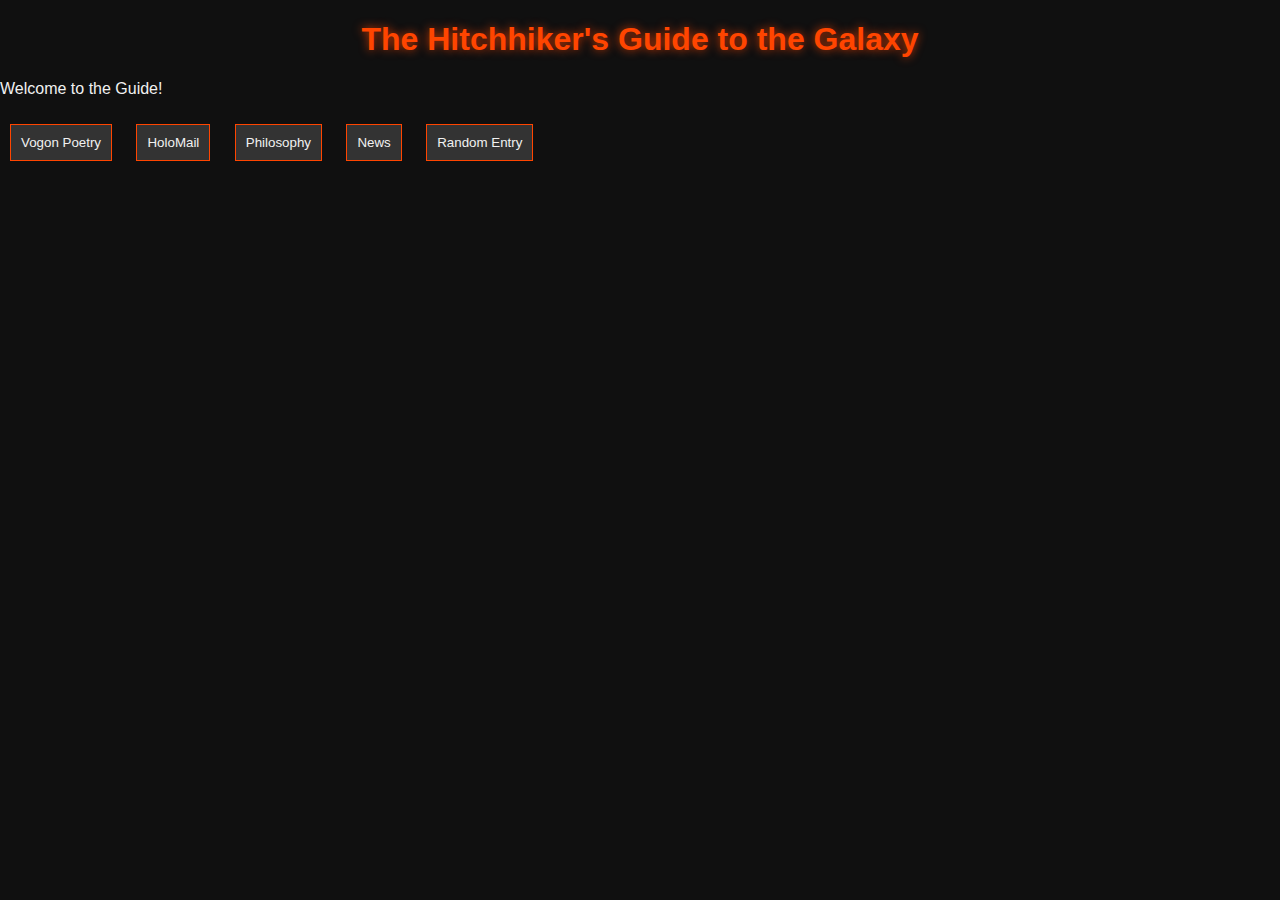
==== index.html @ 9d6d966c "Add files via upload" ====
<!DOCTYPE html>
<html lang="en">
<head>
    <meta charset="UTF-8">
    <meta name="viewport" content="width=device-width, initial-scale=1.0">
    <title>The Hitchhiker's Guide to the Galaxy</title>
    <link rel="stylesheet" href="style.css">
</head>
<body>
    <header>
        <h1>The Hitchhiker's Guide to the Galaxy</h1>
        <p id="guideIntro">Welcome to the Guide!</p>
    </header>
    <div id="entries">
        <button id="vogonPoetry">Vogon Poetry</button>
        <button id="holomail">HoloMail</button>
        <button id="philosophy">Philosophy</button>
        <button id="news">News</button>
        <button id="randomEntry">Random Entry</button>
    </div>
    <div id="entryContent"></div>
    <script src="script.js"></script>
</body>
</html>
---- style.css ----
body {
    font-family: 'Arial', sans-serif;
    background-color: #101010;
    color: #f1f1f1;
    margin: 0;
    padding: 0;
}

h1 {
    text-align: center;
    color: #ff4500;
    text-shadow: 0 0 10px rgba(255, 69, 0, 0.8);
}

button {
    background-color: #333;
    color: #f1f1f1;
    border: 1px solid #ff4500;
    padding: 10px;
    margin: 10px;
    cursor: pointer;
}

button:hover {
    background-color: #ff4500;
}

#entryContent {
    padding: 20px;
}

.lightMode {
    color: #ff4500;
}

.darkMode {
    color: #00ff00;
}
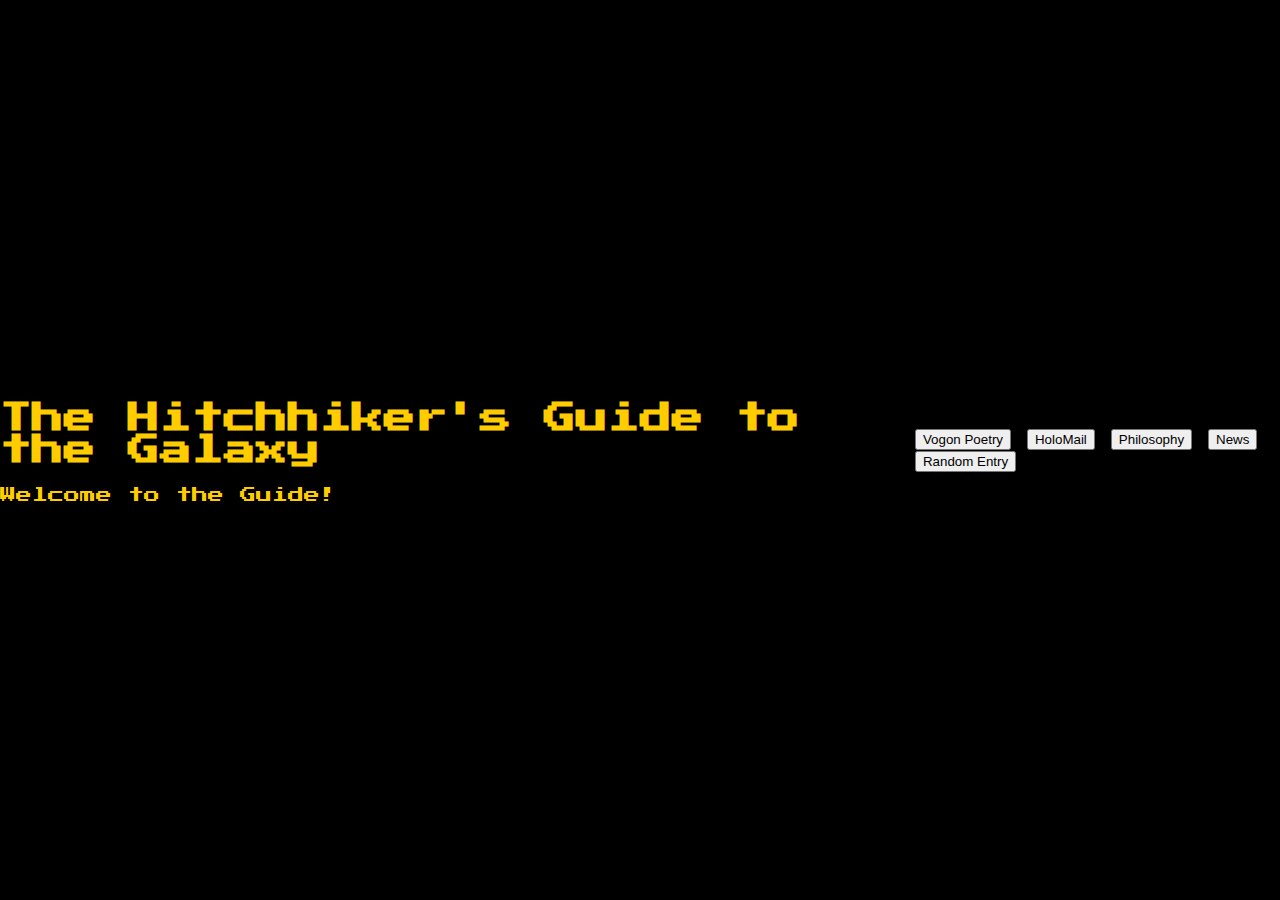
==== commit 5be40594: "Update index.html" ====
--- a/index.html
+++ b/index.html
@@ -5,6 +5,8 @@
     <meta name="viewport" content="width=device-width, initial-scale=1.0">
     <title>The Hitchhiker's Guide to the Galaxy</title>
     <link rel="stylesheet" href="style.css">
+<script src="script.js" defer></script>
+    <link href="https://fonts.googleapis.com/css2?family=Press+Start+2P&display=swap" rel="stylesheet">
 </head>
 <body>
     <header>
--- a/style.css
+++ b/style.css
@@ -1,38 +1,64 @@
+/* General Reset */
 body {
-    font-family: 'Arial', sans-serif;
-    background-color: #101010;
-    color: #f1f1f1;
     margin: 0;
     padding: 0;
+    background-color: black;
+    color: #ffcc00;
+    font-family: 'Press Start 2P', sans-serif;
+    display: flex;
+    justify-content: center;
+    align-items: center;
+    height: 100vh;
 }
 
-h1 {
-    text-align: center;
-    color: #ff4500;
-    text-shadow: 0 0 10px rgba(255, 69, 0, 0.8);
-}
-
-button {
-    background-color: #333;
-    color: #f1f1f1;
-    border: 1px solid #ff4500;
-    padding: 10px;
-    margin: 10px;
-    cursor: pointer;
-}
-
-button:hover {
-    background-color: #ff4500;
-}
-
-#entryContent {
+/* Guide Device Container */
+.guide-container {
+    width: 400px;
+    height: 600px;
+    background: #222;
+    border-radius: 20px;
+    border: 5px solid red;
+    box-shadow: 0px 0px 15px rgba(255, 0, 0, 0.8);
+    display: flex;
+    flex-direction: column;
+    align-items: center;
     padding: 20px;
 }
 
-.lightMode {
-    color: #ff4500;
+/* Screen */
+.screen {
+    width: 90%;
+    height: 250px;
+    background: #111;
+    border: 3px solid red;
+    display: flex;
+    align-items: center;
+    justify-content: center;
+    font-size: 20px;
+    color: red;
+    text-shadow: 0 0 10px red;
 }
 
-.darkMode {
-    color: #00ff00;
+/* Buttons */
+.button-container {
+    margin-top: 20px;
+    display: flex;
+    gap: 15px;
 }
+
+.button {
+    width: 60px;
+    height: 60px;
+    background: red;
+    border-radius: 50%;
+    border: none;
+    box-shadow: 0px 0px 10px rgba(255, 0, 0, 0.8);
+    cursor: pointer;
+    font-size: 16px;
+    font-weight: bold;
+    transition: transform 0.1s ease-in-out;
+}
+
+.button:hover {
+    transform: scale(1.1);
+}
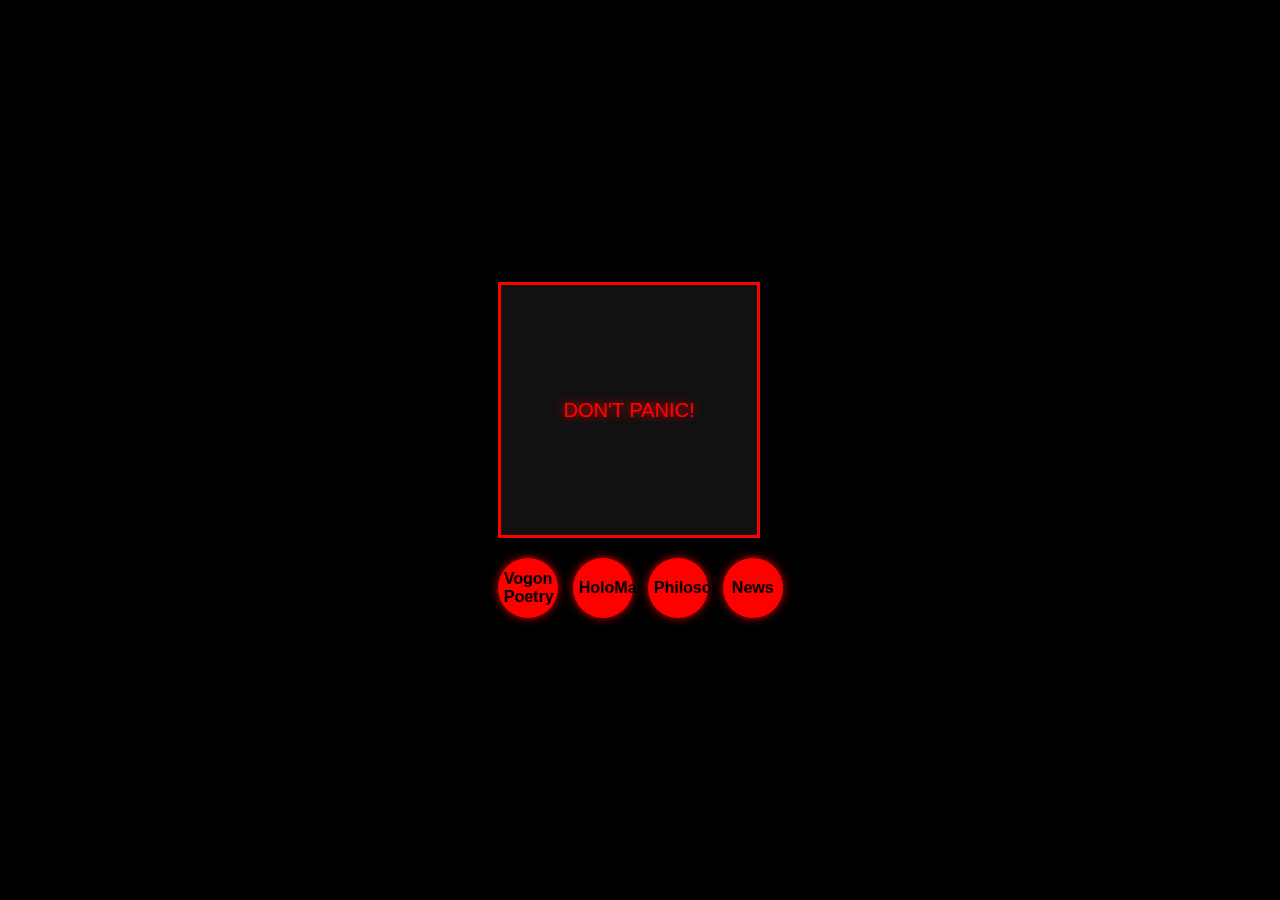
==== commit f5aaa2e5: "Update index.html" ====
--- a/index.html
+++ b/index.html
@@ -3,24 +3,21 @@
 <head>
     <meta charset="UTF-8">
     <meta name="viewport" content="width=device-width, initial-scale=1.0">
-    <title>The Hitchhiker's Guide to the Galaxy</title>
+    <title>The Hitchhiker's Guide</title>
     <link rel="stylesheet" href="style.css">
-<script src="script.js" defer></script>
-    <link href="https://fonts.googleapis.com/css2?family=Press+Start+2P&display=swap" rel="stylesheet">
+    <script src="script.js" defer></script>
 </head>
 <body>
-    <header>
-        <h1>The Hitchhiker's Guide to the Galaxy</h1>
-        <p id="guideIntro">Welcome to the Guide!</p>
-    </header>
-    <div id="entries">
-        <button id="vogonPoetry">Vogon Poetry</button>
-        <button id="holomail">HoloMail</button>
-        <button id="philosophy">Philosophy</button>
-        <button id="news">News</button>
-        <button id="randomEntry">Random Entry</button>
+    <div class="gameboy-container">
+        <div class="screen">
+            <p id="screen-text">DON'T PANIC!</p>
+        </div>
+        <div class="button-container">
+            <button class="button" onclick="navigateTo('vogon.html')">Vogon Poetry</button>
+            <button class="button" onclick="navigateTo('holomail.html')">HoloMail</button>
+            <button class="button" onclick="navigateTo('philosophy.html')">Philosophy</button>
+            <button class="button" onclick="navigateTo('news.html')">News</button>
+        </div>
     </div>
-    <div id="entryContent"></div>
-    <script src="script.js"></script>
 </body>
 </html>
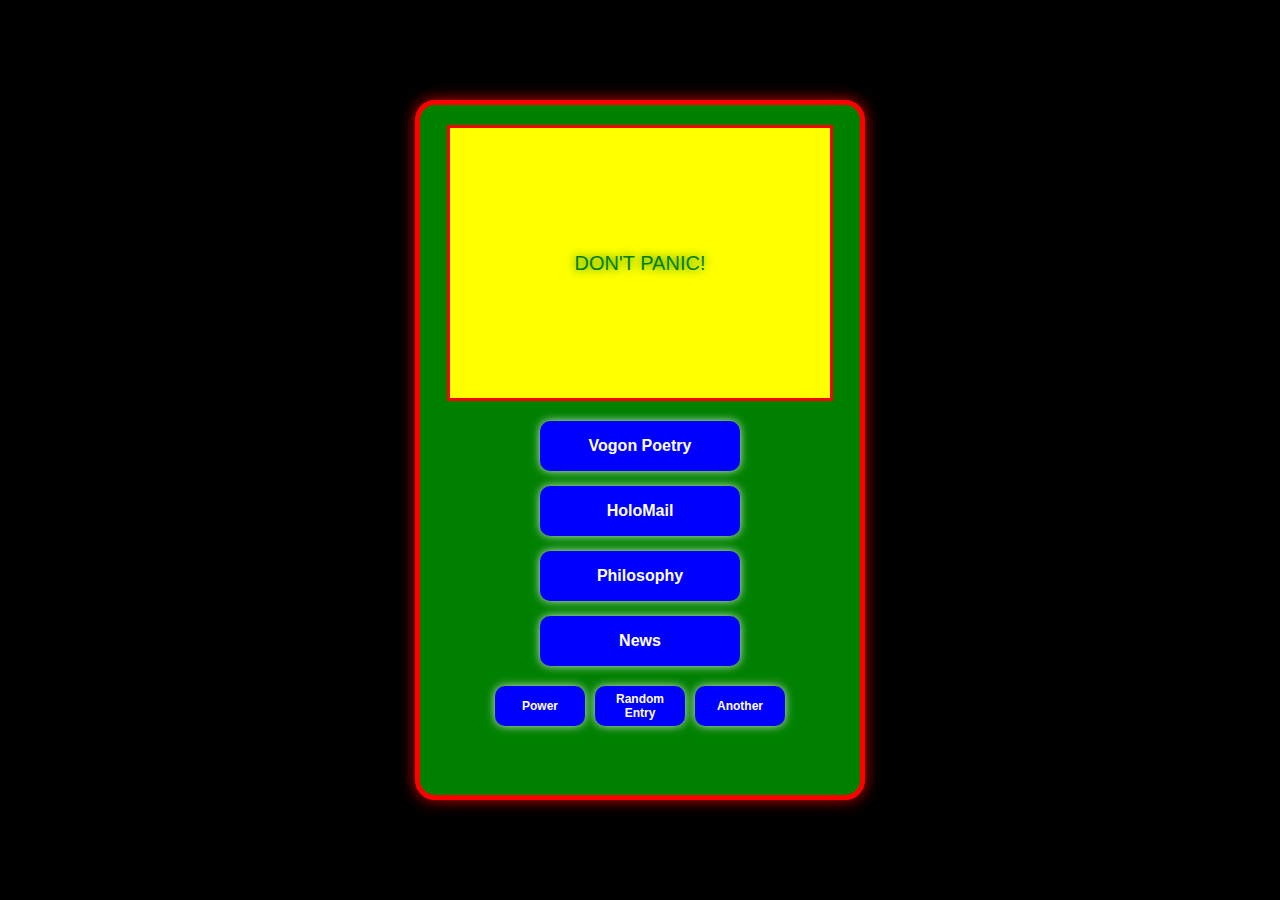
==== commit 76ea1c11: "Update index.html" ====
--- a/index.html
+++ b/index.html
@@ -18,6 +18,11 @@
             <button class="button" onclick="navigateTo('philosophy.html')">Philosophy</button>
             <button class="button" onclick="navigateTo('news.html')">News</button>
         </div>
+        <div class="small-button-container">
+            <button class="small-button" onclick="navigateTo('power.html')">Power</button>
+            <button class="small-button" onclick="navigateTo('random-entry.html')">Random Entry</button>
+            <button class="small-button" onclick="navigateTo('another-page.html')">Another</button>
+        </div>
     </div>
 </body>
 </html>
--- a/style.css
+++ b/style.css
@@ -2,7 +2,7 @@
 body {
     margin: 0;
     padding: 0;
-    background-color: black;
+    background-color: black;  /* Black background */
     color: #ffcc00;
     font-family: 'Press Start 2P', sans-serif;
     display: flex;
@@ -11,13 +11,13 @@
     height: 100vh;
 }
 
-/* Guide Device Container */
-.guide-container {
+/* GameBoy-style Guide Container */
+.gameboy-container {
     width: 400px;
-    height: 600px;
-    background: #222;
+    height: 650px;
+    background: green;  /* Green GameBoy body */
     border-radius: 20px;
-    border: 5px solid red;
+    border: 5px solid red;  /* Red outline */
     box-shadow: 0px 0px 15px rgba(255, 0, 0, 0.8);
     display: flex;
     flex-direction: column;
@@ -29,36 +29,69 @@
 .screen {
     width: 90%;
     height: 250px;
-    background: #111;
+    background: yellow;  /* Yellow screen */
     border: 3px solid red;
     display: flex;
     align-items: center;
     justify-content: center;
     font-size: 20px;
-    color: red;
-    text-shadow: 0 0 10px red;
+    color: green;  /* Green text for 'DON'T PANIC!' */
+    text-shadow: 0 0 10px green;
+    text-align: center;
+    padding: 10px;
 }
 
-/* Buttons */
+/* Buttons (Main & Extra) */
 .button-container {
     margin-top: 20px;
     display: flex;
+    flex-direction: column;
     gap: 15px;
+    align-items: center;
 }
 
 .button {
-    width: 60px;
-    height: 60px;
-    background: red;
-    border-radius: 50%;
+    width: 200px;
+    height: 50px;
+    background: blue;  /* Blue button */
+    border-radius: 10px;
     border: none;
-    box-shadow: 0px 0px 10px rgba(255, 0, 0, 0.8);
+    box-shadow: 0px 0px 10px rgba(255, 255, 255, 0.8);
     cursor: pointer;
     font-size: 16px;
     font-weight: bold;
-    transition: transform 0.1s ease-in-out;
+    color: white;
+    transition: transform 0.1s ease-in-out, box-shadow 0.2s ease-in-out;
 }
 
 .button:hover {
     transform: scale(1.1);
+    box-shadow: 0px 0px 15px rgba(0, 255, 255, 0.9);
 }
+
+/* Smaller Buttons (Power, Random Entry, etc.) */
+.small-button-container {
+    margin-top: 20px;
+    display: flex;
+    flex-wrap: wrap;
+    gap: 10px;
+}
+
+.small-button {
+    width: 90px;
+    height: 40px;
+    background: blue;
+    border-radius: 10px;
+    border: none;
+    box-shadow: 0px 0px 10px rgba(255, 255, 255, 0.8);
+    cursor: pointer;
+    font-size: 12px;
+    font-weight: bold;
+    color: white;
+    transition: transform 0.1s ease-in-out, box-shadow 0.2s ease-in-out;
+}
+
+.small-button:hover {
+    transform: scale(1.1);
+    box-shadow: 0px 0px 15px rgba(0, 255, 255, 0.9);
+}
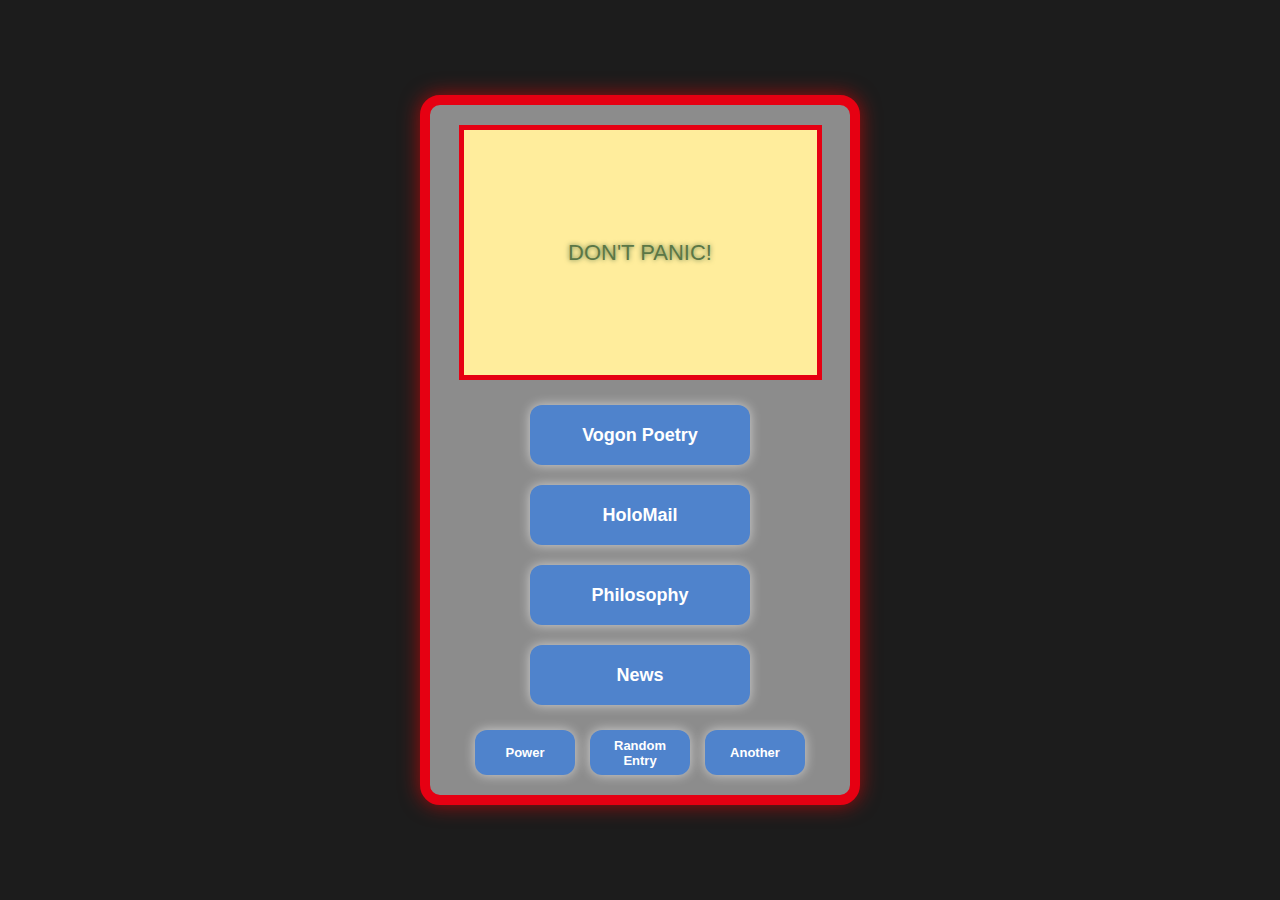
==== commit 29472973: "Update index.html" ====
--- a/index.html
+++ b/index.html
@@ -13,15 +13,15 @@
             <p id="screen-text">DON'T PANIC!</p>
         </div>
         <div class="button-container">
-            <button class="button" onclick="navigateTo('vogon.html')">Vogon Poetry</button>
-            <button class="button" onclick="navigateTo('holomail.html')">HoloMail</button>
-            <button class="button" onclick="navigateTo('philosophy.html')">Philosophy</button>
-            <button class="button" onclick="navigateTo('news.html')">News</button>
+            <button class="button" onclick="navigateTo('vogon-poetry')">Vogon Poetry</button>
+            <button class="button" onclick="navigateTo('holo-mail')">HoloMail</button>
+            <button class="button" onclick="navigateTo('philosophy')">Philosophy</button>
+            <button class="button" onclick="navigateTo('news')">News</button>
         </div>
         <div class="small-button-container">
-            <button class="small-button" onclick="navigateTo('power.html')">Power</button>
-            <button class="small-button" onclick="navigateTo('random-entry.html')">Random Entry</button>
-            <button class="small-button" onclick="navigateTo('another-page.html')">Another</button>
+            <button class="small-button" onclick="navigateTo('power')">Power</button>
+            <button class="small-button" onclick="navigateTo('random-entry')">Random Entry</button>
+            <button class="small-button" onclick="navigateTo('another-page')">Another</button>
         </div>
     </div>
 </body>
--- a/style.css
+++ b/style.css
@@ -2,96 +2,155 @@
 body {
     margin: 0;
     padding: 0;
-    background-color: black;  /* Black background */
-    color: #ffcc00;
+    background-color: #1c1c1c;  /* Dark background */
+    color: #f9f1b2;  /* Light pastel yellow text */
     font-family: 'Press Start 2P', sans-serif;
     display: flex;
     justify-content: center;
     align-items: center;
     height: 100vh;
+    background-image: url('https://cdn.wccftech.com/wp-content/uploads/2016/09/spacee-scaled.jpg'); /* Replace with actual space image URL */
+    background-size: cover;
+    background-position: center;
 }
 
 /* GameBoy-style Guide Container */
 .gameboy-container {
-    width: 400px;
+    width: 380px;
     height: 650px;
-    background: green;  /* Green GameBoy body */
-    border-radius: 20px;
-    border: 5px solid red;  /* Red outline */
-    box-shadow: 0px 0px 15px rgba(255, 0, 0, 0.8);
+    background: #8c8c8c;  /* Soft grey with a hint of green */
+    border-radius: 20px;  /* Rounded edges */
+    border: 10px solid #e60012;  /* Red outline */
+    padding: 20px;
     display: flex;
     flex-direction: column;
     align-items: center;
-    padding: 20px;
+    box-shadow: 0px 0px 20px rgba(255, 0, 0, 0.6);  /* Outer shadow to simulate 3D depth */
+    position: relative;
+    overflow: hidden;
+}
+
+/* 3D Corner Objects */
+.gameboy-container::before,
+.gameboy-container::after,
+.gameboy-container .corner-top-left,
+.gameboy-container .corner-top-right,
+.gameboy-container .corner-bottom-left,
+.gameboy-container .corner-bottom-right {
+    content: '';
+    position: absolute;
+    width: 20px;
+    height: 20px;
+    background: #8c8c8c;  /* Same grey-green as the GameBoy body */
+    border-radius: 50%;
+    box-shadow: inset 0 0 15px rgba(255, 255, 255, 0.2);  /* Inner shadow to give the padding effect */
+    z-index: -1;
+}
+
+/* Positioning the extra corner elements outside the GameBoy */
+.gameboy-container .corner-top-left {
+    top: -10px;
+    left: -10px;
+}
+
+.gameboy-container .corner-top-right {
+    top: -10px;
+    right: -10px;
+}
+
+.gameboy-container .corner-bottom-left {
+    bottom: -10px;
+    left: -10px;
+}
+
+.gameboy-container .corner-bottom-right {
+    bottom: -10px;
+    right: -10px;
 }
 
 /* Screen */
 .screen {
-    width: 90%;
-    height: 250px;
-    background: yellow;  /* Yellow screen */
-    border: 3px solid red;
+    width: 85%;
+    height: 240px;
+    background: #ffed9c;  /* Light pastel yellow */
+    border: 5px solid #e60012;  /* Red border */
     display: flex;
     align-items: center;
     justify-content: center;
-    font-size: 20px;
-    color: green;  /* Green text for 'DON'T PANIC!' */
-    text-shadow: 0 0 10px green;
+    font-size: 22px;
+    color: #5b7746;  /* Dark pastel green for text */
+    text-shadow: 0 0 5px #5b7746;
     text-align: center;
-    padding: 10px;
+    padding: 15px;
 }
 
 /* Buttons (Main & Extra) */
 .button-container {
-    margin-top: 20px;
+    margin-top: 25px;
     display: flex;
     flex-direction: column;
-    gap: 15px;
+    gap: 20px;
     align-items: center;
 }
 
+/* Main Button */
 .button {
-    width: 200px;
-    height: 50px;
-    background: blue;  /* Blue button */
-    border-radius: 10px;
+    width: 220px;
+    height: 60px;
+    background: #4f83cc;  /* Blue for the button */
+    border-radius: 12px;
     border: none;
-    box-shadow: 0px 0px 10px rgba(255, 255, 255, 0.8);
+    box-shadow: 0px 0px 12px rgba(255, 255, 255, 0.6);
     cursor: pointer;
-    font-size: 16px;
+    font-size: 18px;
     font-weight: bold;
-    color: white;
+    color: #fff;  /* White text */
     transition: transform 0.1s ease-in-out, box-shadow 0.2s ease-in-out;
 }
 
+/* Button Hover Effect */
 .button:hover {
     transform: scale(1.1);
-    box-shadow: 0px 0px 15px rgba(0, 255, 255, 0.9);
+    box-shadow: 0px 0px 15px rgba(0, 255, 255, 0.6);
+}
+
+/* Button Press-Down Animation */
+.button:active {
+    transform: scale(0.95);
+    box-shadow: inset 0px 0px 10px rgba(255, 255, 255, 0.8);
 }
 
 /* Smaller Buttons (Power, Random Entry, etc.) */
 .small-button-container {
-    margin-top: 20px;
+    margin-top: 25px;
     display: flex;
     flex-wrap: wrap;
-    gap: 10px;
+    gap: 15px;
+    justify-content: center;
 }
 
 .small-button {
-    width: 90px;
-    height: 40px;
-    background: blue;
-    border-radius: 10px;
+    width: 100px;
+    height: 45px;
+    background: #4f83cc;  /* Blue for smaller buttons */
+    border-radius: 12px;
     border: none;
-    box-shadow: 0px 0px 10px rgba(255, 255, 255, 0.8);
+    box-shadow: 0px 0px 12px rgba(255, 255, 255, 0.6);
     cursor: pointer;
-    font-size: 12px;
+    font-size: 13px;
     font-weight: bold;
-    color: white;
+    color: #fff;  /* White text */
     transition: transform 0.1s ease-in-out, box-shadow 0.2s ease-in-out;
 }
 
+/* Smaller Button Hover Effect */
 .small-button:hover {
     transform: scale(1.1);
-    box-shadow: 0px 0px 15px rgba(0, 255, 255, 0.9);
+    box-shadow: 0px 0px 15px rgba(0, 255, 255, 0.6);
 }
+
+/* Smaller Button Press-Down Animation */
+.small-button:active {
+    transform: scale(0.95);
+    box-shadow: inset 0px 0px 10px rgba(255, 255, 255, 0.8);
+}
